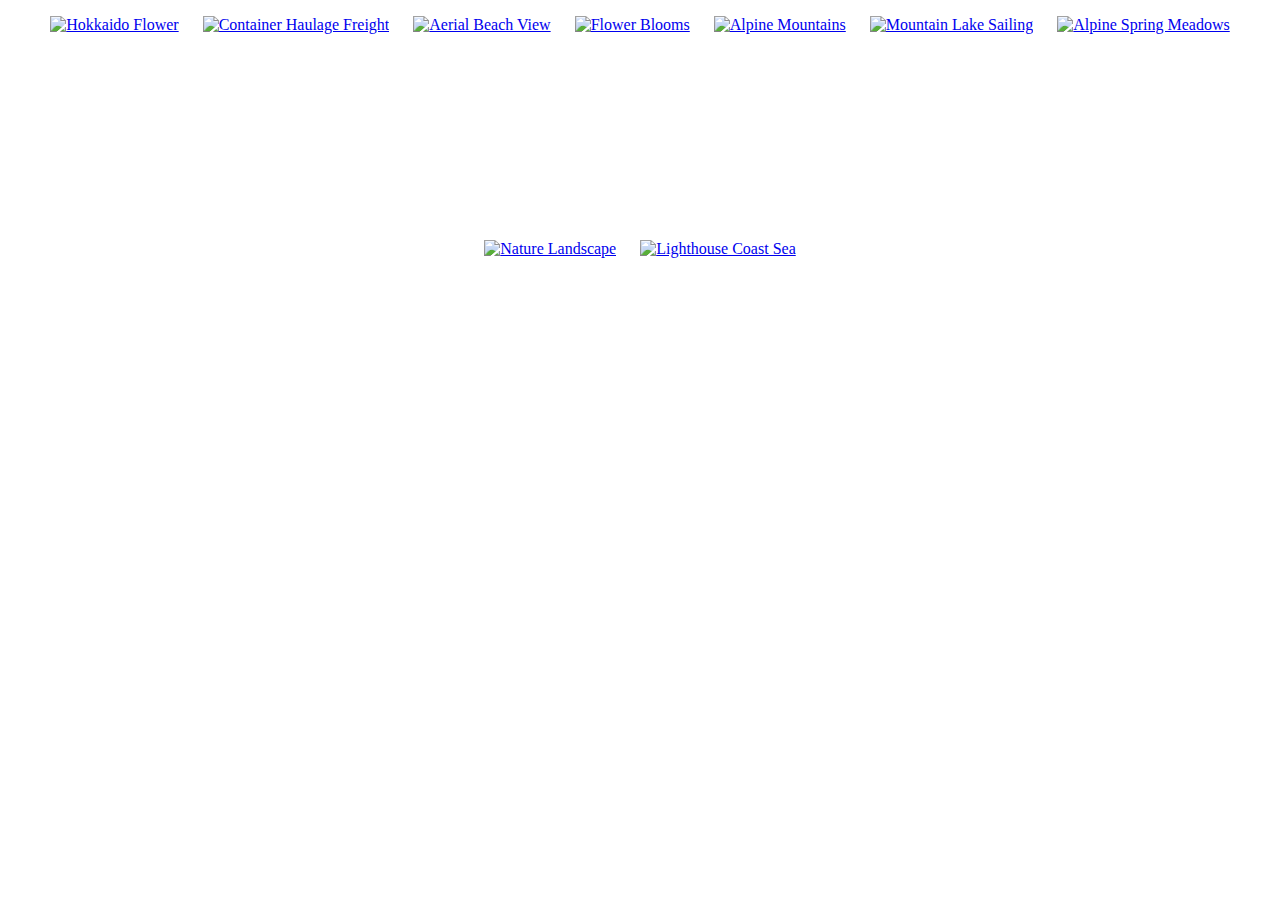
==== index.html @ 3f213f64 "hw" ====
<!DOCTYPE html>
<html lang="en">
<head>
    <meta charset="UTF-8">
    <meta name="viewport" content="width=device-width, initial-scale=1.0">
    <link rel="icon" href="data:,">
    <title>Document</title>
    <link rel="stylesheet" href="https://cdn.jsdelivr.net/npm/basiclightbox@5.0.4/dist/basicLightbox.min.css">
    <link rel="stylesheet" href="./GOIT-JS-HW-08/CSS/styles.css">

 </head>

<body>
        <ul class="gallery"> </ul>

<script async src ="https://cdn.jsdelivr.net/npm/basiclightbox@5.0.4/dist/basicLightbox.min.js"></script>
<script defer src="./GOIT-JS-HW-08/js/gallery.js"  type="module" ></script>
</body>

</html>
---- GOIT-JS-HW-08/CSS/styles.css ----
.gallery {
  display: flex;
  flex-wrap: wrap;
  row-gap: 24px;
  column-gap: 24px;
  padding: 0;
  justify-content: center;
}
.gallery li {
  width: calc((100%-72px) / 3);
  list-style: none;
}
.gallery img {
  height: 200px;
  object-fit: cover;
  width: 100%;
  display: block;
}
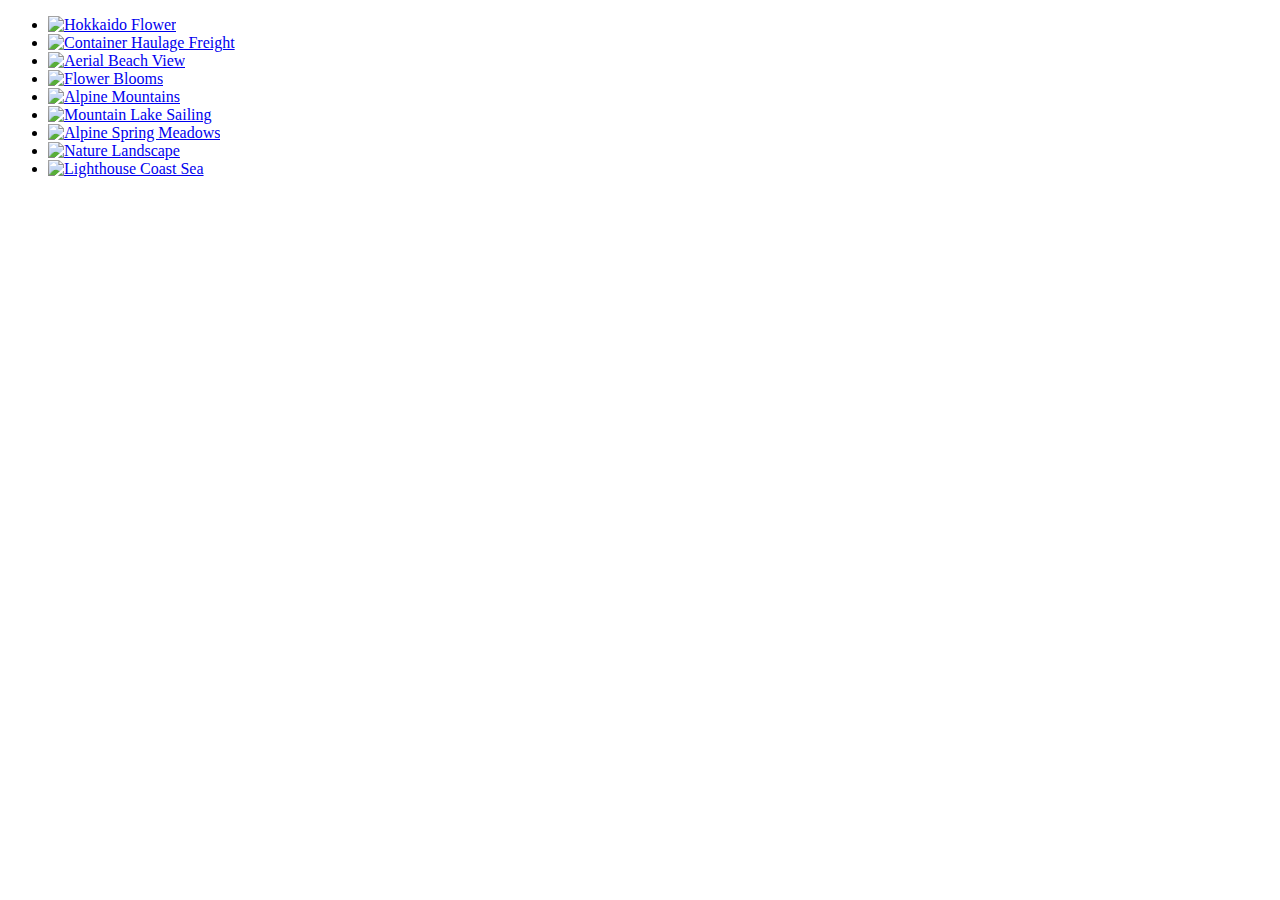
==== commit 0ee210f2: "css rename in link" ====
--- a/index.html
+++ b/index.html
@@ -6,7 +6,7 @@
     <link rel="icon" href="data:,">
     <title>Document</title>
     <link rel="stylesheet" href="https://cdn.jsdelivr.net/npm/basiclightbox@5.0.4/dist/basicLightbox.min.css">
-    <link rel="stylesheet" href="./GOIT-JS-HW-08/CSS/styles.css">
+    <link rel="stylesheet" href="./GOIT-JS-HW-08/css/styles.css">
 
  </head>
 
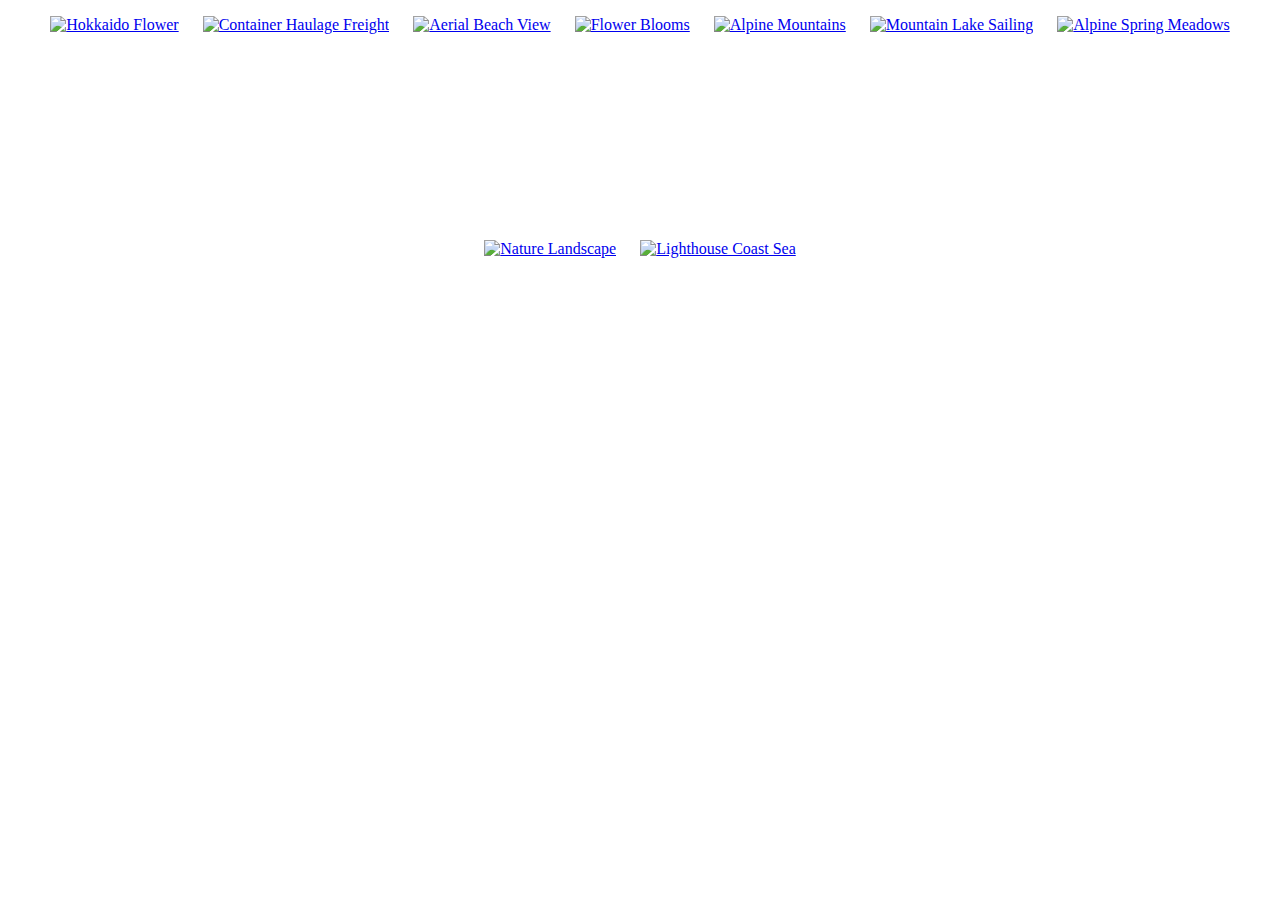
==== commit cfc51adb: "Update index.html" ====
--- a/index.html
+++ b/index.html
@@ -6,7 +6,7 @@
     <link rel="icon" href="data:,">
     <title>Document</title>
     <link rel="stylesheet" href="https://cdn.jsdelivr.net/npm/basiclightbox@5.0.4/dist/basicLightbox.min.css">
-    <link rel="stylesheet" href="./GOIT-JS-HW-08/css/styles.css">
+    <link rel="stylesheet" href="./css/styles.css">
 
  </head>
 
--- a/css/styles.css
+++ b/css/styles.css
@@ -0,0 +1,18 @@
+.gallery {
+  display: flex;
+  flex-wrap: wrap;
+  row-gap: 24px;
+  column-gap: 24px;
+  padding: 0;
+  justify-content: center;
+}
+.gallery li {
+  width: calc((100%-72px) / 3);
+  list-style: none;
+}
+.gallery img {
+  height: 200px;
+  object-fit: cover;
+  width: 100%;
+  display: block;
+}
